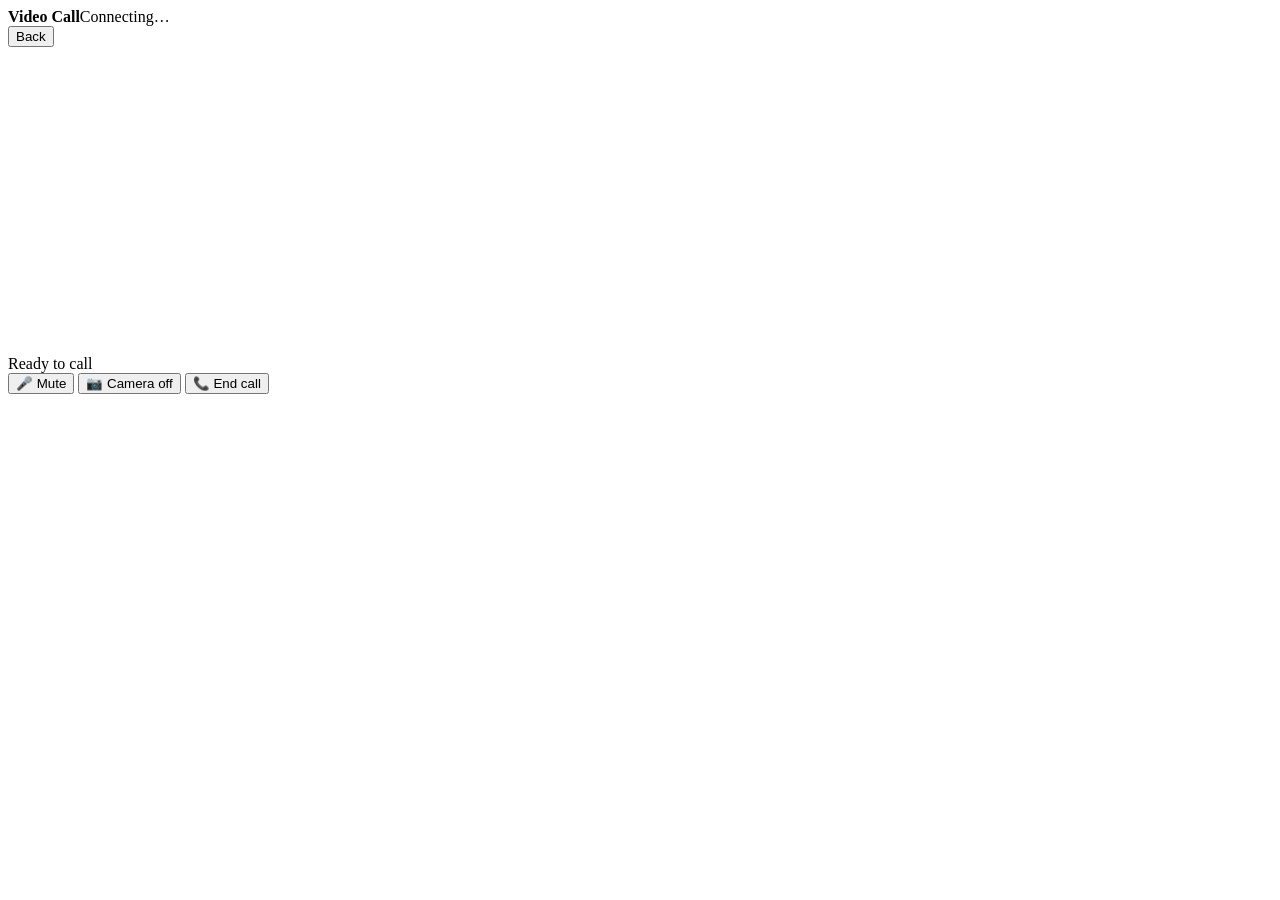
==== call.html @ d39a08fb "Add dedicated video call page" ====
<!doctype html>
<html lang="en">
<head>
  <meta charset="utf-8">
  <meta name="viewport" content="width=device-width,initial-scale=1">
  <title>Video Call</title>
  <link rel="stylesheet" href="css/style.css">
</head>
<body>
  <main class="call-page">
    <header class="call-header">
      <div><strong>Video Call</strong><span id="connectionStatus">Connecting…</span></div>
      <button id="backButton" type="button">Back</button>
    </header>

    <section class="video-stage">
      <video id="remoteVideo" autoplay playsinline></video>
      <div class="local-video-wrap"><video id="localVideo" autoplay muted playsinline></video></div>
      <div id="callMessage" class="call-message">Ready to call</div>
    </section>

    <section class="call-controls" aria-label="Call controls">
      <button id="muteButton" type="button">🎤 Mute</button>
      <button id="cameraButton" type="button">📷 Camera off</button>
      <button id="endCallButton" class="danger" type="button">📞 End call</button>
    </section>
  </main>
  <script src="https://cdn.socket.io/4.8.1/socket.io.min.js"></script>
  <script src="js/app.js"></script>
  <script src="js/call.js"></script>
</body>
</html>
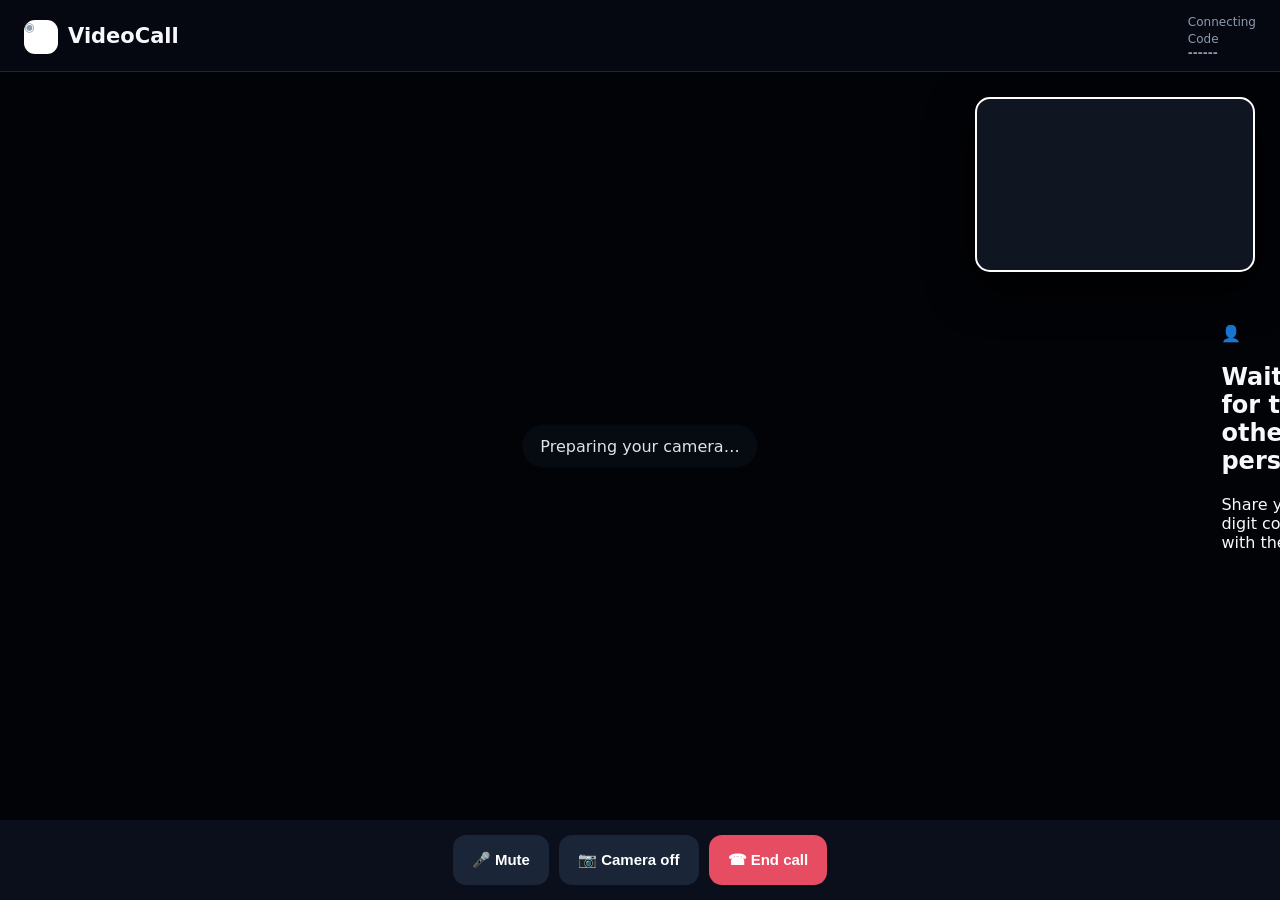
==== commit b2f439ba: "Rebuild call screen for code-based WebRTC rooms" ====
--- a/call.html
+++ b/call.html
@@ -1,32 +1,6 @@
 <!doctype html>
-<html lang="en">
-<head>
-  <meta charset="utf-8">
-  <meta name="viewport" content="width=device-width,initial-scale=1">
-  <title>Video Call</title>
-  <link rel="stylesheet" href="css/style.css">
-</head>
-<body>
-  <main class="call-page">
-    <header class="call-header">
-      <div><strong>Video Call</strong><span id="connectionStatus">Connecting…</span></div>
-      <button id="backButton" type="button">Back</button>
-    </header>
-
-    <section class="video-stage">
-      <video id="remoteVideo" autoplay playsinline></video>
-      <div class="local-video-wrap"><video id="localVideo" autoplay muted playsinline></video></div>
-      <div id="callMessage" class="call-message">Ready to call</div>
-    </section>
-
-    <section class="call-controls" aria-label="Call controls">
-      <button id="muteButton" type="button">🎤 Mute</button>
-      <button id="cameraButton" type="button">📷 Camera off</button>
-      <button id="endCallButton" class="danger" type="button">📞 End call</button>
-    </section>
-  </main>
-  <script src="https://cdn.socket.io/4.8.1/socket.io.min.js"></script>
-  <script src="js/app.js"></script>
-  <script src="js/call.js"></script>
-</body>
-</html>
+<html lang="en"><head><meta charset="utf-8"><meta name="viewport" content="width=device-width,initial-scale=1"><title>VideoCall — Call</title><link rel="stylesheet" href="css/style.css"></head>
+<body class="call-body"><main class="call-page"><header class="call-header"><div class="brand"><span class="brand-icon">◉</span> VideoCall</div><div><span id="connectionStatus" class="status"><i></i> Connecting</span><span class="room-pill">Code <strong id="roomCode">------</strong></span></div></header>
+<section class="video-stage"><video id="remoteVideo" autoplay playsinline></video><div id="remotePlaceholder" class="remote-placeholder"><div class="big-icon">👤</div><h2 id="callTitle">Waiting for the other person…</h2><p>Share your 6-digit code with them.</p></div><div class="local-video-wrap"><video id="localVideo" autoplay muted playsinline></video></div><div id="callMessage" class="call-message">Preparing your camera…</div></section>
+<section class="call-controls"><button id="muteButton" type="button">🎤 Mute</button><button id="cameraButton" type="button">📷 Camera off</button><button id="endCallButton" class="danger" type="button">☎ End call</button></section></main>
+<script src="https://cdn.socket.io/4.8.1/socket.io.min.js"></script><script src="js/app.js"></script><script src="js/call.js"></script></body></html>
--- a/css/style.css
+++ b/css/style.css
@@ -0,0 +1 @@
+*{box-sizing:border-box}html,body{margin:0;min-height:100%;font-family:Inter,system-ui,-apple-system,BlinkMacSystemFont,"Segoe UI",sans-serif;background:#070b14;color:#f7f8fc}body{background:radial-gradient(circle at 15% 10%,#182849 0,transparent 34%),radial-gradient(circle at 85% 80%,#14233e 0,transparent 30%),#070b14}.topbar{height:72px;padding:0 6%;display:flex;align-items:center;justify-content:space-between;border-bottom:1px solid #20283a;background:rgba(7,11,20,.8);backdrop-filter:blur(16px)}.brand{display:flex;align-items:center;gap:10px;font-size:21px;font-weight:800}.brand-icon{display:grid;place-items:center;width:34px;height:34px;border-radius:11px;background:#fff;color:#111;font-size:18px}.status{display:flex;align-items:center;gap:8px;color:#aab4c7;font-size:14px}.status i{width:9px;height:9px;border-radius:50%;background:#55d88a;box-shadow:0 0 14px #55d88a}.home{min-height:calc(100vh - 72px);display:grid;place-items:center;padding:70px 20px}.hero{width:min(720px,100%);text-align:center}.eyebrow{font-size:12px;letter-spacing:2px;color:#8ea0bd;font-weight:700}.hero h1{font-size:clamp(42px,8vw,76px);line-height:.98;letter-spacing:-3px;margin:18px 0}.subtitle{font-size:18px;color:#aab4c7;line-height:1.6;margin:0 auto 36px;max-width:590px}.card{background:rgba(16,23,38,.9);border:1px solid #29344a;border-radius:22px;padding:24px;text-align:left;box-shadow:0 20px 70px rgba(0,0,0,.25);margin-top:16px}.setup label,.label{display:block;font-size:13px;color:#aab4c7;margin-bottom:9px;font-weight:700}.card h2{font-size:24px;margin:4px 0 20px}.card input{width:100%;height:52px;border:1px solid #35415a;border-radius:13px;background:#0b1120;color:#fff;padding:0 15px;font-size:16px;outline:none}.card input:focus{border-color:#7f9cff;box-shadow:0 0 0 3px rgba(127,156,255,.12)}button{border:0;border-radius:13px;height:50px;padding:0 19px;font-size:15px;font-weight:800;cursor:pointer;transition:.2s;white-space:nowrap}button:hover{transform:translateY(-1px);filter:brightness(1.08)}button:disabled{cursor:default;opacity:.8;transform:none}.primary{background:#fff;color:#101522}.secondary{background:#202b40;color:#fff;border:1px solid #35415a}.setup .primary{width:100%;margin-top:13px}.hint{font-size:13px;color:#7f8da5;margin:13px 2px 0}.call-card .actions{display:flex;gap:10px;margin-top:13px}.call-card .actions button{flex:1}.incoming{margin-top:16px;display:flex;align-items:center;gap:12px;padding:16px;border:1px solid #394963;background:#111a2b;border-radius:18px;text-align:left}.incoming .avatar{width:45px;height:45px;display:grid;place-items:center;border-radius:50%;background:#fff;color:#111;font-size:20px}.incoming-copy{flex:1}.incoming-copy strong,.incoming-copy span{display:block}.incoming-copy span{font-size:12px;color:#8e9bb0;margin-top:3px}.accept{background:#53d98b;color:#08130d}.reject{background:#33202a;color:#ff9daf}.hidden{display:none!important}.call-page{min-height:100vh;background:#050810}.call-header{height:72px;padding:0 24px;display:flex;align-items:center;justify-content:space-between;border-bottom:1px solid #1d2637}.call-header strong{display:block}.call-header span{display:block;font-size:12px;color:#8d9ab0;margin-top:3px}.call-header button{height:40px;background:#182237;color:#fff}.video-stage{position:relative;height:calc(100vh - 152px);min-height:480px;background:#020307;display:flex;align-items:center;justify-content:center;overflow:hidden}.video-stage>video{width:100%;height:100%;object-fit:contain;background:#020307}.local-video-wrap{position:absolute;right:25px;top:25px;width:min(25vw,280px);aspect-ratio:16/10;border:2px solid #fff;border-radius:15px;overflow:hidden;background:#101522;box-shadow:0 15px 45px #000}.local-video-wrap video{width:100%;height:100%;object-fit:cover}.call-message{position:absolute;left:50%;top:50%;transform:translate(-50%,-50%);background:rgba(8,12,21,.8);padding:12px 18px;border-radius:30px;color:#dce3ef}.call-controls{height:80px;display:flex;justify-content:center;align-items:center;gap:10px;background:#0a0f1b}.call-controls button{background:#1a2538;color:#fff}.call-controls .danger{background:#e64c62}.call-controls button:hover{transform:translateY(-2px)}@media(max-width:600px){.topbar{padding:0 18px}.home{padding:42px 16px}.hero h1{letter-spacing:-2px}.call-card .actions{flex-direction:column}.incoming{flex-wrap:wrap}.incoming-copy{min-width:55%}.incoming button{flex:1}.local-video-wrap{width:38vw;right:12px;top:12px}.video-stage{height:calc(100vh - 152px);min-height:400px}.call-controls{height:80px}.call-controls button{padding:0 12px;font-size:13px}}
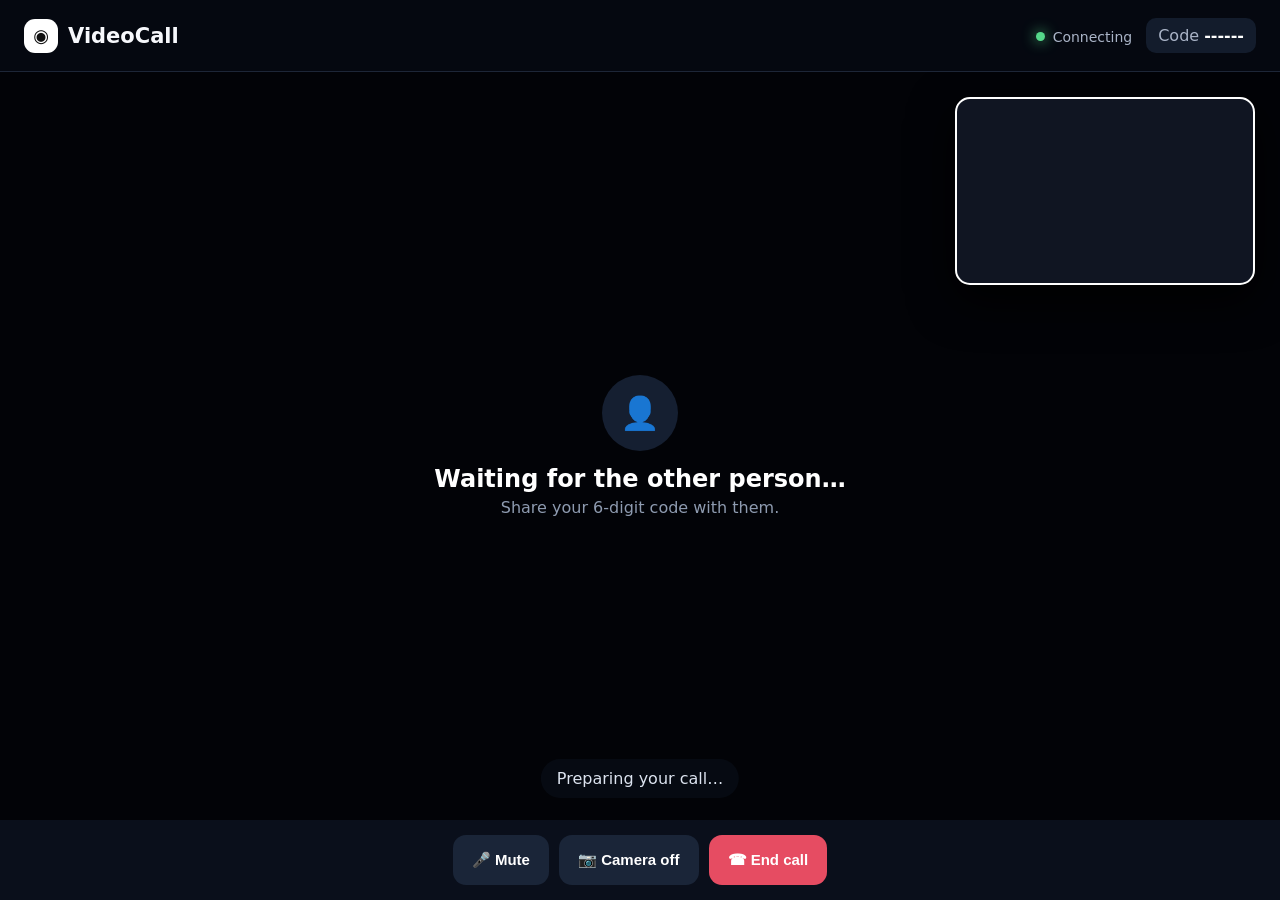
==== commit f867db2e: "Add dedicated voice call interface" ====
--- a/call.html
+++ b/call.html
@@ -1,6 +1,6 @@
 <!doctype html>
 <html lang="en"><head><meta charset="utf-8"><meta name="viewport" content="width=device-width,initial-scale=1"><title>VideoCall — Call</title><link rel="stylesheet" href="css/style.css"></head>
 <body class="call-body"><main class="call-page"><header class="call-header"><div class="brand"><span class="brand-icon">◉</span> VideoCall</div><div><span id="connectionStatus" class="status"><i></i> Connecting</span><span class="room-pill">Code <strong id="roomCode">------</strong></span></div></header>
-<section class="video-stage"><video id="remoteVideo" autoplay playsinline></video><div id="remotePlaceholder" class="remote-placeholder"><div class="big-icon">👤</div><h2 id="callTitle">Waiting for the other person…</h2><p>Share your 6-digit code with them.</p></div><div class="local-video-wrap"><video id="localVideo" autoplay muted playsinline></video></div><div id="callMessage" class="call-message">Preparing your camera…</div></section>
+<section id="videoStage" class="video-stage"><video id="remoteVideo" autoplay playsinline></video><div id="voiceStage" class="remote-placeholder hidden"><div class="big-icon">📞</div><h2>Voice Call</h2><p>Audio only — your camera is not used.</p></div><div id="remotePlaceholder" class="remote-placeholder"><div class="big-icon">👤</div><h2 id="callTitle">Waiting for the other person…</h2><p>Share your 6-digit code with them.</p></div><div id="localVideoWrap" class="local-video-wrap"><video id="localVideo" autoplay muted playsinline></video></div><div id="callMessage" class="call-message">Preparing your call…</div></section>
 <section class="call-controls"><button id="muteButton" type="button">🎤 Mute</button><button id="cameraButton" type="button">📷 Camera off</button><button id="endCallButton" class="danger" type="button">☎ End call</button></section></main>
 <script src="https://cdn.socket.io/4.8.1/socket.io.min.js"></script><script src="js/app.js"></script><script src="js/call.js"></script></body></html>
--- a/css/style.css
+++ b/css/style.css
@@ -1 +1 @@
-*{box-sizing:border-box}html,body{margin:0;min-height:100%;font-family:Inter,system-ui,-apple-system,BlinkMacSystemFont,"Segoe UI",sans-serif;background:#070b14;color:#f7f8fc}body{background:radial-gradient(circle at 15% 10%,#182849 0,transparent 34%),radial-gradient(circle at 85% 80%,#14233e 0,transparent 30%),#070b14}.topbar{height:72px;padding:0 6%;display:flex;align-items:center;justify-content:space-between;border-bottom:1px solid #20283a;background:rgba(7,11,20,.8);backdrop-filter:blur(16px)}.brand{display:flex;align-items:center;gap:10px;font-size:21px;font-weight:800}.brand-icon{display:grid;place-items:center;width:34px;height:34px;border-radius:11px;background:#fff;color:#111;font-size:18px}.status{display:flex;align-items:center;gap:8px;color:#aab4c7;font-size:14px}.status i{width:9px;height:9px;border-radius:50%;background:#55d88a;box-shadow:0 0 14px #55d88a}.home{min-height:calc(100vh - 72px);display:grid;place-items:center;padding:70px 20px}.hero{width:min(720px,100%);text-align:center}.eyebrow{font-size:12px;letter-spacing:2px;color:#8ea0bd;font-weight:700}.hero h1{font-size:clamp(42px,8vw,76px);line-height:.98;letter-spacing:-3px;margin:18px 0}.subtitle{font-size:18px;color:#aab4c7;line-height:1.6;margin:0 auto 36px;max-width:590px}.card{background:rgba(16,23,38,.9);border:1px solid #29344a;border-radius:22px;padding:24px;text-align:left;box-shadow:0 20px 70px rgba(0,0,0,.25);margin-top:16px}.setup label,.label{display:block;font-size:13px;color:#aab4c7;margin-bottom:9px;font-weight:700}.card h2{font-size:24px;margin:4px 0 20px}.card input{width:100%;height:52px;border:1px solid #35415a;border-radius:13px;background:#0b1120;color:#fff;padding:0 15px;font-size:16px;outline:none}.card input:focus{border-color:#7f9cff;box-shadow:0 0 0 3px rgba(127,156,255,.12)}button{border:0;border-radius:13px;height:50px;padding:0 19px;font-size:15px;font-weight:800;cursor:pointer;transition:.2s;white-space:nowrap}button:hover{transform:translateY(-1px);filter:brightness(1.08)}button:disabled{cursor:default;opacity:.8;transform:none}.primary{background:#fff;color:#101522}.secondary{background:#202b40;color:#fff;border:1px solid #35415a}.setup .primary{width:100%;margin-top:13px}.hint{font-size:13px;color:#7f8da5;margin:13px 2px 0}.call-card .actions{display:flex;gap:10px;margin-top:13px}.call-card .actions button{flex:1}.incoming{margin-top:16px;display:flex;align-items:center;gap:12px;padding:16px;border:1px solid #394963;background:#111a2b;border-radius:18px;text-align:left}.incoming .avatar{width:45px;height:45px;display:grid;place-items:center;border-radius:50%;background:#fff;color:#111;font-size:20px}.incoming-copy{flex:1}.incoming-copy strong,.incoming-copy span{display:block}.incoming-copy span{font-size:12px;color:#8e9bb0;margin-top:3px}.accept{background:#53d98b;color:#08130d}.reject{background:#33202a;color:#ff9daf}.hidden{display:none!important}.call-page{min-height:100vh;background:#050810}.call-header{height:72px;padding:0 24px;display:flex;align-items:center;justify-content:space-between;border-bottom:1px solid #1d2637}.call-header strong{display:block}.call-header span{display:block;font-size:12px;color:#8d9ab0;margin-top:3px}.call-header button{height:40px;background:#182237;color:#fff}.video-stage{position:relative;height:calc(100vh - 152px);min-height:480px;background:#020307;display:flex;align-items:center;justify-content:center;overflow:hidden}.video-stage>video{width:100%;height:100%;object-fit:contain;background:#020307}.local-video-wrap{position:absolute;right:25px;top:25px;width:min(25vw,280px);aspect-ratio:16/10;border:2px solid #fff;border-radius:15px;overflow:hidden;background:#101522;box-shadow:0 15px 45px #000}.local-video-wrap video{width:100%;height:100%;object-fit:cover}.call-message{position:absolute;left:50%;top:50%;transform:translate(-50%,-50%);background:rgba(8,12,21,.8);padding:12px 18px;border-radius:30px;color:#dce3ef}.call-controls{height:80px;display:flex;justify-content:center;align-items:center;gap:10px;background:#0a0f1b}.call-controls button{background:#1a2538;color:#fff}.call-controls .danger{background:#e64c62}.call-controls button:hover{transform:translateY(-2px)}@media(max-width:600px){.topbar{padding:0 18px}.home{padding:42px 16px}.hero h1{letter-spacing:-2px}.call-card .actions{flex-direction:column}.incoming{flex-wrap:wrap}.incoming-copy{min-width:55%}.incoming button{flex:1}.local-video-wrap{width:38vw;right:12px;top:12px}.video-stage{height:calc(100vh - 152px);min-height:400px}.call-controls{height:80px}.call-controls button{padding:0 12px;font-size:13px}}+*{box-sizing:border-box}html,body{margin:0;min-height:100%;font-family:Inter,system-ui,-apple-system,"Segoe UI",sans-serif;background:#070b14;color:#f7f8fc}body{background:radial-gradient(circle at 15% 10%,#182849 0,transparent 34%),radial-gradient(circle at 85% 80%,#14233e 0,transparent 30%),#070b14}.topbar{height:72px;padding:0 6%;display:flex;align-items:center;justify-content:space-between;border-bottom:1px solid #20283a;background:rgba(7,11,20,.8);backdrop-filter:blur(16px)}.brand{display:flex;align-items:center;gap:10px;font-size:21px;font-weight:800}.brand-icon{display:grid;place-items:center;width:34px;height:34px;border-radius:11px;background:#fff;color:#111;font-size:18px}.status{display:inline-flex;align-items:center;gap:8px;color:#aab4c7;font-size:14px}.status i{width:9px;height:9px;border-radius:50%;background:#55d88a;box-shadow:0 0 14px #55d88a}.home{min-height:calc(100vh - 72px);display:grid;place-items:center;padding:64px 20px}.hero{width:min(900px,100%);text-align:center}.eyebrow{font-size:12px;letter-spacing:2px;color:#8ea0bd;font-weight:700}.hero h1{font-size:clamp(42px,8vw,76px);line-height:.98;letter-spacing:-3px;margin:18px 0}.subtitle{font-size:18px;color:#aab4c7;line-height:1.6;margin:0 auto 38px;max-width:590px}.grid{display:grid;grid-template-columns:1fr 1fr;gap:16px}.card{background:rgba(16,23,38,.9);border:1px solid #29344a;border-radius:22px;padding:26px;text-align:left;box-shadow:0 20px 70px rgba(0,0,0,.25)}.card-icon{font-size:28px;margin-bottom:13px}.card h2{font-size:25px;margin:0 0 9px}.card p{color:#8f9bb0;line-height:1.5;margin:0 0 20px}.card input{width:100%;height:54px;border:1px solid #35415a;border-radius:13px;background:#0b1120;color:#fff;padding:0 15px;font-size:18px;outline:none;margin-bottom:12px}.card input:focus{border-color:#7f9cff;box-shadow:0 0 0 3px rgba(127,156,255,.12)}button{border:0;border-radius:13px;height:50px;padding:0 19px;font-size:15px;font-weight:800;cursor:pointer;transition:.2s;white-space:nowrap}button:hover{transform:translateY(-1px);filter:brightness(1.08)}button:disabled{cursor:default;opacity:.8;transform:none}.primary{background:#fff;color:#101522}.secondary{background:#202b40;color:#fff;border:1px solid #35415a}.wide{width:100%}.result{margin-top:18px;padding:18px;border-radius:16px;background:#0b1220;border:1px solid #2d3a53;text-align:center}.result span,.result small{display:block;color:#8f9bb0}.result strong{display:block;font-size:36px;letter-spacing:7px;margin:6px 0 14px}.result button{width:100%}.result small{margin-top:12px}.hint{font-size:13px!important;color:#7f8da5!important;margin:13px 2px 0!important}.permission{margin-top:16px;display:flex;gap:10px;align-items:center;color:#9eabc0}.permission strong{color:#e9eef7}.hidden{display:none!important}.call-body{background:#050810}.call-page{min-height:100vh;background:#050810}.call-header{height:72px;padding:0 24px;display:flex;align-items:center;justify-content:space-between;border-bottom:1px solid #1d2637}.room-pill{display:inline-flex!important;margin-left:14px!important;background:#131c2c;padding:8px 12px;border-radius:10px;color:#aab4c7!important}.room-pill strong{display:inline!important;margin-left:5px;color:#fff}.video-stage{position:relative;height:calc(100vh - 152px);min-height:480px;background:#020307;display:flex;align-items:center;justify-content:center;overflow:hidden}.video-stage>video{width:100%;height:100%;object-fit:contain;background:#020307}.remote-placeholder{position:absolute;text-align:center;color:#fff;z-index:1}.remote-placeholder .big-icon{width:76px;height:76px;margin:auto;border-radius:50%;display:grid;place-items:center;background:#151f31;font-size:32px}.remote-placeholder h2{margin:14px 0 5px}.remote-placeholder p{margin:0;color:#8e9bb0}.local-video-wrap{position:absolute;right:25px;top:25px;width:min(25vw,300px);aspect-ratio:16/10;border:2px solid #fff;border-radius:15px;overflow:hidden;background:#101522;box-shadow:0 15px 45px #000;z-index:3}.local-video-wrap video{width:100%;height:100%;object-fit:cover}.call-message{position:absolute;left:50%;bottom:22px;transform:translateX(-50%);background:rgba(8,12,21,.84);padding:10px 16px;border-radius:30px;color:#dce3ef;z-index:4;white-space:nowrap}.call-controls{height:80px;display:flex;justify-content:center;align-items:center;gap:10px;background:#0a0f1b}.call-controls button{background:#1a2538;color:#fff}.call-controls .danger{background:#e64c62}.call-controls button:hover{transform:translateY(-2px)}@media(max-width:700px){.topbar{padding:0 18px}.home{padding:40px 16px}.grid{grid-template-columns:1fr}.hero h1{letter-spacing:-2px}.local-video-wrap{width:38vw;right:12px;top:12px}.video-stage{min-height:400px}.call-header{padding:0 14px}.room-pill{margin-left:5px!important}.call-message{max-width:90%;overflow:hidden;text-overflow:ellipsis}.call-controls button{padding:0 12px;font-size:13px}}
